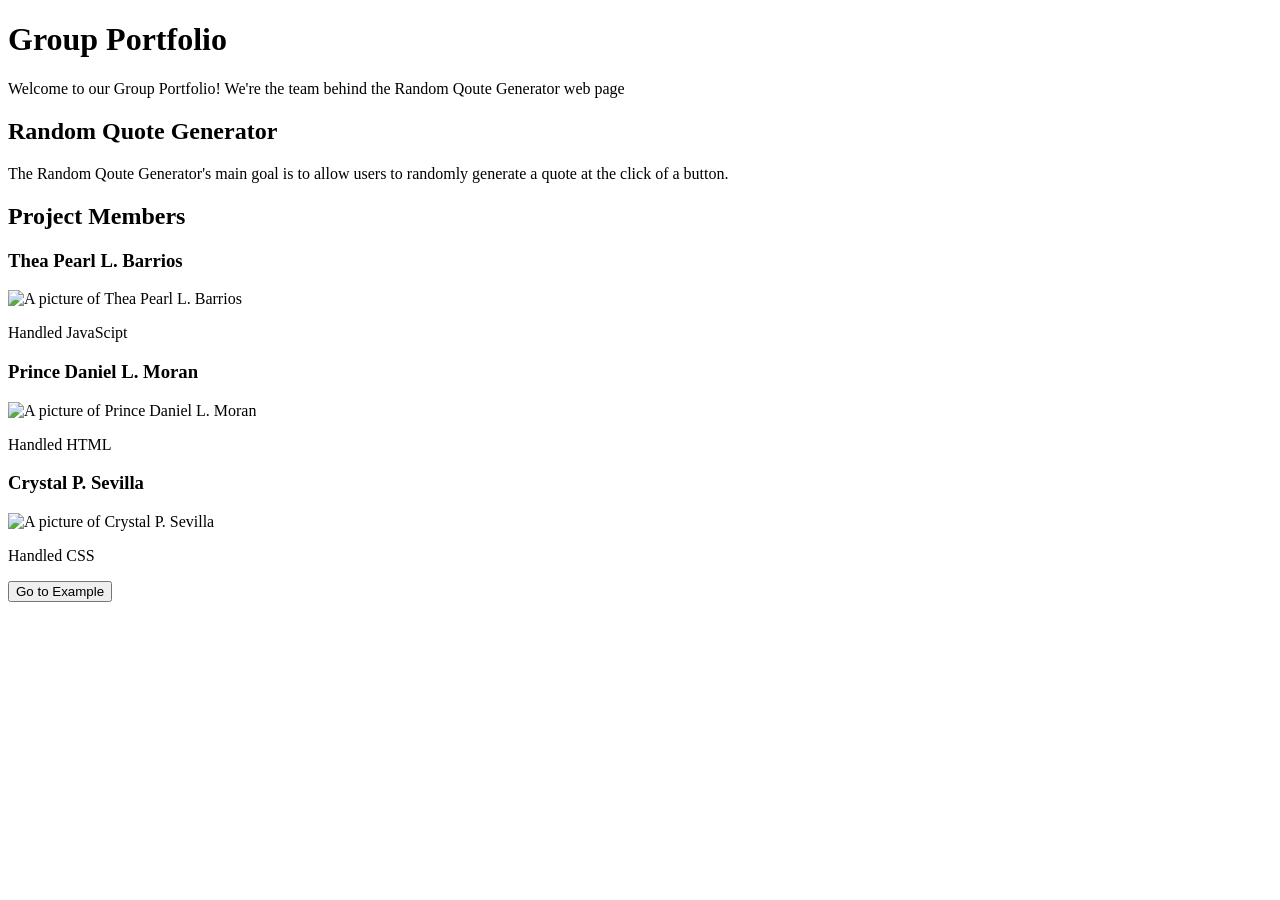
==== index.html @ a4f381fb "Add initial group portfolio HTML structure" ====
<!DOCTYPE html>
<html>
  <head>
      <title>Group Portfolio</title>
      <meta charset="UTF-8">
      <meta name="description" content="The Group Portfolio of Thea Barrios, Prince Moran, and Crystal Sevilla, serving as a landing page for their app">
      <meta name="author" content="Thea Barrios, Prince Moran, and Crystal Sevilla">
      <meta name="viewport" content="width=device-width, initial-scale=1.0">
  </head>
  <body>
    <header>
      <h1>Group Portfolio</h1>
      <p>Welcome to our Group Portfolio! We're the team behind the Random Qoute Generator web page</p>
    </header>
    <main>
      <section id="proj">
        <h2>Random Quote Generator</h2>
        <p>The Random Qoute Generator's main goal is to allow users to randomly generate a quote at the click of a button.</p>
      </section>
      <section id="members">
        <h2>Project Members</h2>
        <section>
          <h3>Thea Pearl L. Barrios</h3>
          <img src="images/barrios.png" alt="A picture of Thea Pearl L. Barrios" width=30% height=auto>
          <p>Handled JavaScipt</p>
        </section>
        <section>
          <h3>Prince Daniel L. Moran</h3>
          <img src="images/moran.jpg" alt="A picture of Prince Daniel L. Moran" width=30% height=auto>
          <p>Handled HTML</p>
        </section>
        <section>
          <h3>Crystal P. Sevilla</h3>
          <img src="images/sevilla.png" alt="A picture of Crystal P. Sevilla" width=30% height=auto>
          <p>Handled CSS</p>
        </section>
      </section>
    </main>
    <footer>
      <button id="button">Go to Example</button>
    </footer>
  </body>
</html>
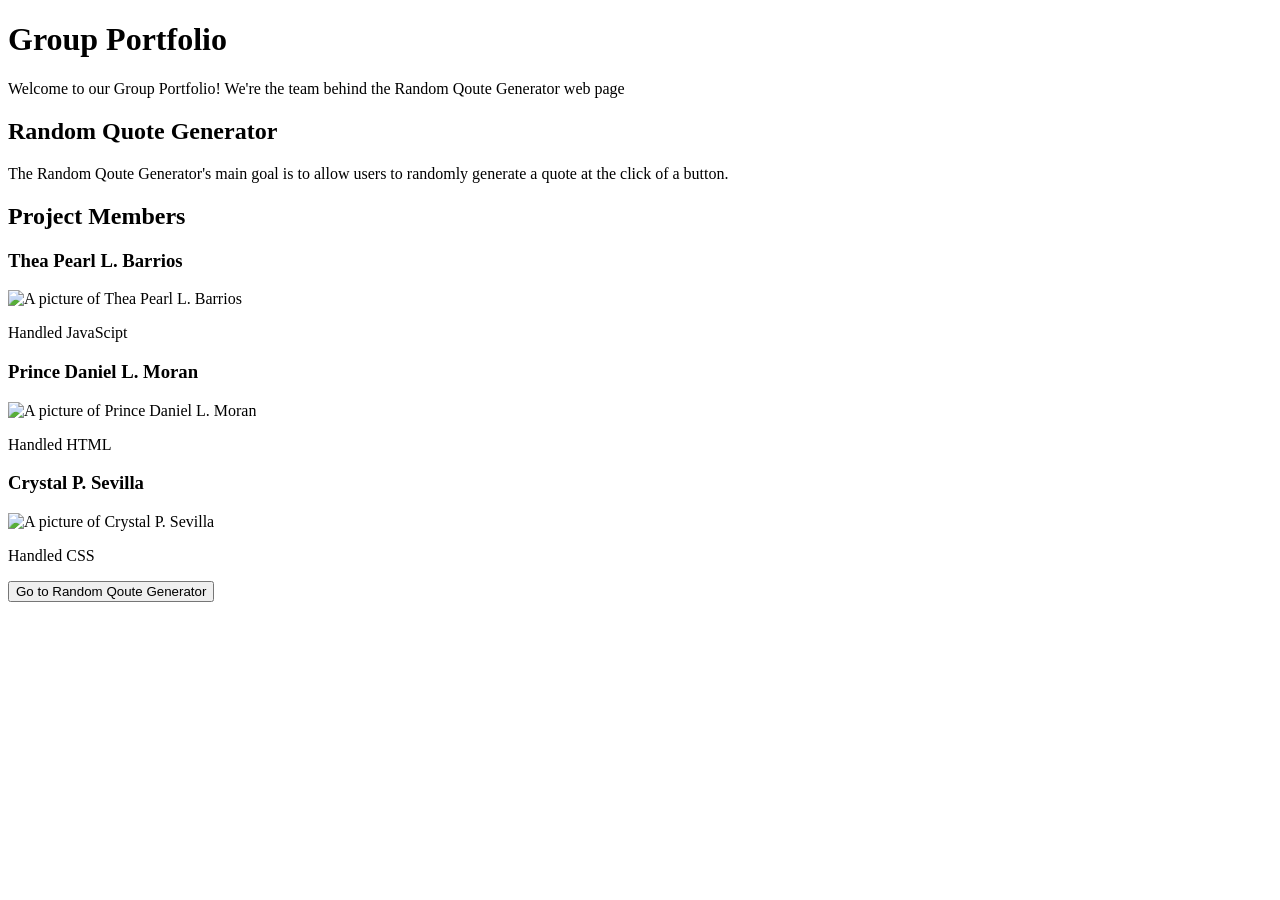
==== commit d84e4107: "Change button text to 'Go to Random Quote Generator'" ====
--- a/index.html
+++ b/index.html
@@ -2,6 +2,7 @@
 <html>
   <head>
       <title>Group Portfolio</title>
+      <script src="portfolio.js"></script>
       <meta charset="UTF-8">
       <meta name="description" content="The Group Portfolio of Thea Barrios, Prince Moran, and Crystal Sevilla, serving as a landing page for their app">
       <meta name="author" content="Thea Barrios, Prince Moran, and Crystal Sevilla">
@@ -37,7 +38,7 @@
       </section>
     </main>
     <footer>
-      <button id="button">Go to Example</button>
+      <button id="button">Go to Random Qoute Generator</button>
     </footer>
   </body>
 </html>
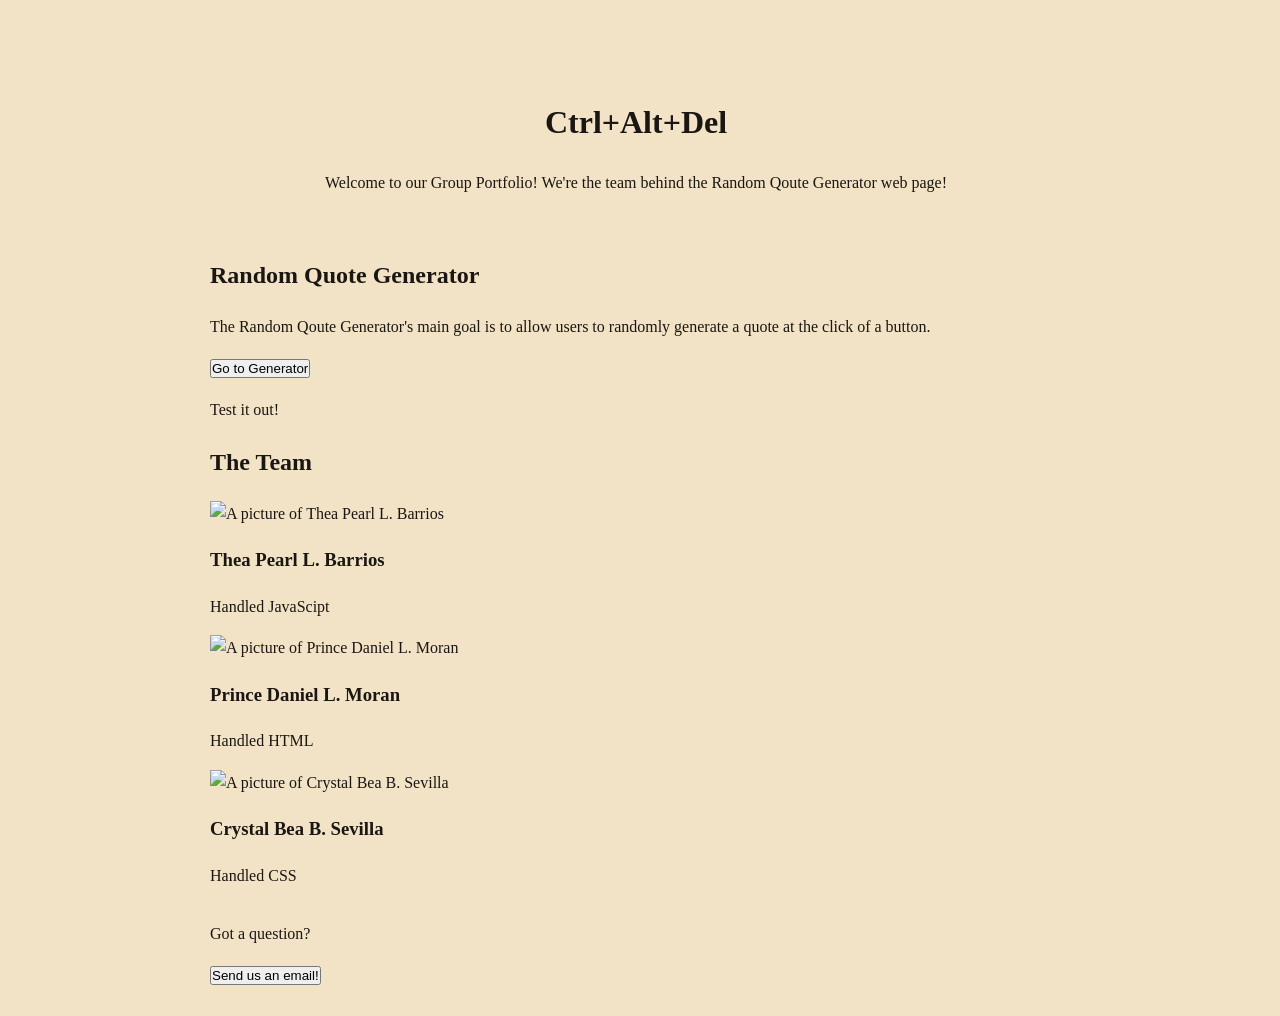
==== commit c2b96160: "Update team names and improve HTML structure" ====
--- a/index.html
+++ b/index.html
@@ -2,43 +2,47 @@
 <html>
   <head>
       <title>Group Portfolio</title>
-      <script src="portfolio.js"></script>
+      <script src="portfolio.js" defer></script>
       <meta charset="UTF-8">
       <meta name="description" content="The Group Portfolio of Thea Barrios, Prince Moran, and Crystal Sevilla, serving as a landing page for their app">
       <meta name="author" content="Thea Barrios, Prince Moran, and Crystal Sevilla">
       <meta name="viewport" content="width=device-width, initial-scale=1.0">
+      <link rel="stylesheet" href="info.css">
   </head>
   <body>
     <header>
-      <h1>Group Portfolio</h1>
-      <p>Welcome to our Group Portfolio! We're the team behind the Random Qoute Generator web page</p>
+      <h1>Ctrl+Alt+Del</h1>
+      <p>Welcome to our Group Portfolio! We're the team behind the Random Qoute Generator web page!</p>
     </header>
     <main>
       <section id="proj">
         <h2>Random Quote Generator</h2>
         <p>The Random Qoute Generator's main goal is to allow users to randomly generate a quote at the click of a button.</p>
+        <button id="appButton">Go to Generator</button>
+        <p>Test it out!</p>
       </section>
       <section id="members">
-        <h2>Project Members</h2>
+        <h2>The Team</h2>
         <section>
+          <img src="images/barrios.png" alt="A picture of Thea Pearl L. Barrios" width=30% height=auto>
           <h3>Thea Pearl L. Barrios</h3>
-          <img src="images/barrios.png" alt="A picture of Thea Pearl L. Barrios" width=30% height=auto>
           <p>Handled JavaScipt</p>
         </section>
         <section>
+          <img src="images/moran.jpg" alt="A picture of Prince Daniel L. Moran" width=30% height=auto>
           <h3>Prince Daniel L. Moran</h3>
-          <img src="images/moran.jpg" alt="A picture of Prince Daniel L. Moran" width=30% height=auto>
           <p>Handled HTML</p>
         </section>
         <section>
-          <h3>Crystal P. Sevilla</h3>
-          <img src="images/sevilla.png" alt="A picture of Crystal P. Sevilla" width=30% height=auto>
+          <img src="images/sevilla.png" alt="A picture of Crystal Bea B. Sevilla" width=30% height=auto>
+          <h3>Crystal Bea B. Sevilla</h3>
           <p>Handled CSS</p>
         </section>
       </section>
     </main>
     <footer>
-      <button id="button">Go to Random Qoute Generator</button>
+      <p>Got a question?</p>
+      <button id="feedback">Send us an email!</button>
     </footer>
   </body>
 </html>
--- a/info.css
+++ b/info.css
@@ -0,0 +1,70 @@
+* {
+  margin-left: auto;
+  marrgin-right: auto;
+  padding: 0;
+  box-sizing: border-box;
+}
+
+body {
+  background-color: #f2e3c6;
+  padding: 20px;
+  display: flex;
+  flex-direction: column;
+  min-height: 100vh;
+  font-family: 'IM Fell English', Georgia, serif;
+  font-size: 1rem;
+  color: #1a1612;
+  line-height: 1.6;
+  align-items: center;
+}
+
+header, main, footer {
+  width: 100%;
+  max-width: 900px;
+  padding: 0 1.5rem;
+  margin: 0 auto;
+}
+
+header {
+  text-align: center;
+  padding-top: 3rem;
+  padding-bottom: 1.5rem;
+}
+
+section {
+  scroll-margin-block: 20vh; /* Check if necessary later */
+}
+
+/* section project */
+proj {
+
+}
+
+/* section members */
+members {
+
+}
+
+h1 {
+
+}
+
+h2 {
+
+}
+
+h3 {
+
+}
+
+img {
+
+}
+
+p {
+
+}
+
+footer {
+
+}
